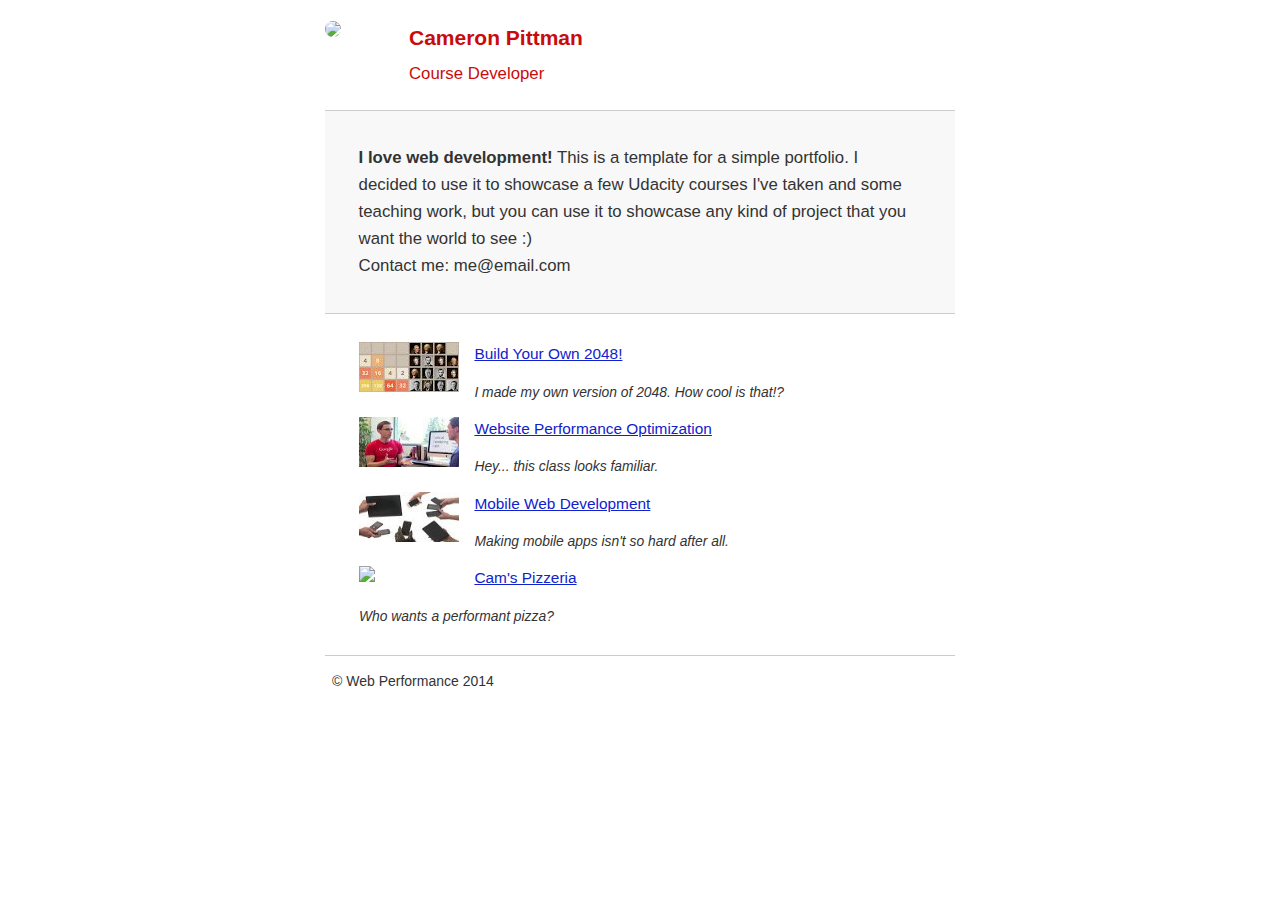
==== index.html @ 37550754 "My project" ====
<!DOCTYPE html>
<html lang="en">
  <head>
    <meta charset="utf-8">
    <meta name="viewport" content="width=device-width, initial-scale=1">
    <meta name="description" content=" FILL ME IN ">
    <meta name="author" content=" FILL ME IN ">
    <title>Cameron Pittman: Portfolio</title>
    <!-- Hmm, what is the impact of web fonts on speed? Measure it... -->
      <link rel="stylesheet" href="css/style.css">
  </head>

  <body>
    <header>
      <a href="/"><img src="img/profilepic.jpg"></a>
      <p>Cameron Pittman<br><span>Course Developer</span></p>
    </header>

    <div class="container">
      <div class="hero">
        <strong>I love web development!</strong> This is a template for a simple portfolio. I decided to use it to showcase a few Udacity courses I've taken and some teaching work, but you can use it to showcase any kind of project that you want the world to see :) <br> Contact me: me@email.com
      </div>

      <div class="content">
        <ul>
          <li>
            <img src="img/project-2048.jpg" style="width: 100px; height: 50px;">
            <a href="project-2048.html">Build Your Own 2048!</a>
            <p>I made my own version of 2048. How cool is that!?</p>
          </li>

          <li>
            <img src="img/project-webperf.jpg" style="width: 100px; height: 50px;">
            <a href="project-webperf.html">Website Performance Optimization</a>
            <p>Hey... this class looks familiar.</p>
          </li>

          <li>
            <img src="img/project-mobile.jpg" style="width: 100px; height: 50px;">
            <a href="project-mobile.html">Mobile Web Development</a>
            <p>Making mobile apps isn't so hard after all.</p>
          </li>

          <li>
            <img style="width: 100px;" src="views/images/pizzeria.jpg" >
            <a href="views/pizza.html">Cam's Pizzeria</a>
            <p>Who wants a performant pizza?</p>
          </li>
        </ul>
      </div>

      <footer>
        <p>&copy; Web Performance 2014 <span id="crp-stats"></span></p>
      </footer>
    </div>
  </body>
    <script async src="js/perfmatters.js"></script>
</html>
<noscript><link href="//fonts.googleapis.com/css?family=Open+Sans:400,700" rel="stylesheet" media="none" onload="this.media='all'"></noscript>
---- css/style.css ----
html {
  font-size: 100%;
  overflow-y: scroll;
  -webkit-tap-highlight-color: rgba(0,0,0,0);
  -ms-text-size-adjust: 100%;
  -webkit-text-size-adjust: none;
}
body { margin: 0; font-size: 14px; line-height: 1.61; font-weight: 400; }
body, button, input, select, textarea { font-family: 'Open Sans', sans-serif; color: #333; }

a { color: #12C; }
a:visited { color: #61C; }
a:focus { outline: thin dotted; }
a:hover, a:active { color: #c00; outline: 0; }

b, strong { font-weight: bold; }
pre, code { font-family: monospace, monospace; font-size: 1em; }
ul, ol { margin: 1em 0; padding: 0 0 0 20px; }
img { border: 0; max-width: 100%; }

body { background: #fff; }
header, footer, .container { max-width: 45em; margin: 0 auto; }

header { padding: 0 0.5em; color: #C90B0B; }
header img { border-radius: 40px; float: left; }
header p { font-size:1.5em; font-weight: bold; padding-left: 4em;}
header p span { font-size: 0.8em; font-weight: normal;}

.hero { padding: 2em; background-color: #f8f8f8; font-size:1.2em;
  border-bottom: 1px solid #ccc;
  border-top: 1px solid #ccc;
}

.content { padding: 1em 1em; }
.content li { list-style-type: none; font-size: 1.1em;}
li img { float:left; padding-right: 1em; }
li p { font-size: 0.9em; font-style: italic; }

footer {
  padding: 0 0.5em;
  border-top: 1px solid #ccc;
}
footer span { float: right; font-style: italic; }

/* Smartphones (portrait) */
@media only screen and (max-width: 480px) {
  body { font-size: 12px;}
  header p { padding-left: 4.5em;}
}
@media print {
  * { background: transparent !important; color: black !important; text-shadow: none !important; filter:none !important; -ms-filter: none !important; }
  a, a:visited { color: #444 !important; text-decoration: underline; }
  a[href]:after { content: " (" attr(href) ")"; }
  tr, img { page-break-inside: avoid; }
  img { max-width: 100% !important; }
  @page { margin: 0.5cm; }
  p, h2, h3 { orphans: 3; widows: 3; }
  h2, h3{ page-break-after: avoid; }
}
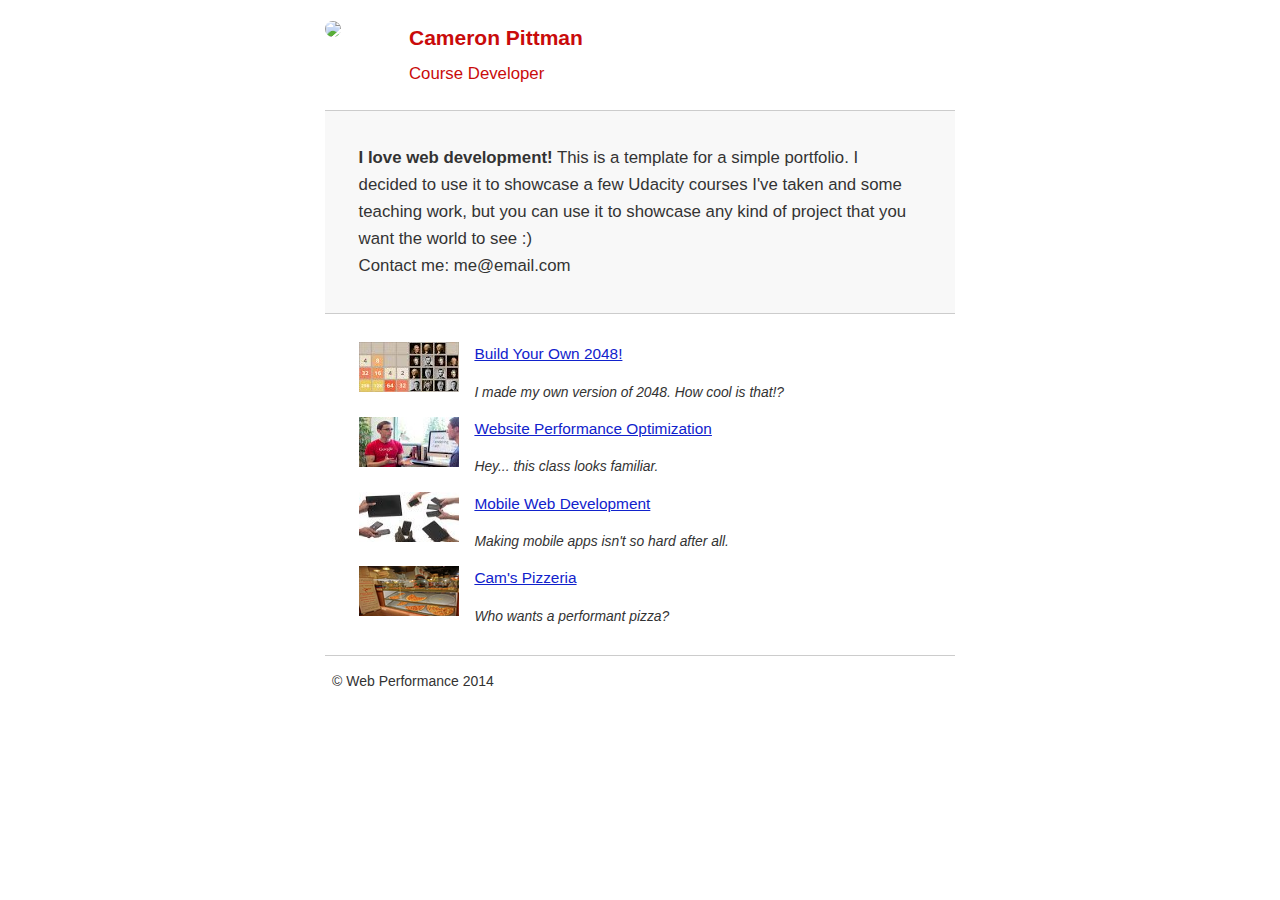
==== commit a5c12362: "Fix1.1" ====
--- a/index.html
+++ b/index.html
@@ -7,7 +7,67 @@
     <meta name="author" content=" FILL ME IN ">
     <title>Cameron Pittman: Portfolio</title>
     <!-- Hmm, what is the impact of web fonts on speed? Measure it... -->
-      <link rel="stylesheet" href="css/style.css">
+<style>
+              html {
+      font-size: 100%;
+      overflow-y: scroll;
+      -webkit-tap-highlight-color: rgba(0,0,0,0);
+      -ms-text-size-adjust: 100%;
+      -webkit-text-size-adjust: none;
+        }
+    body { margin: 0; font-size: 14px; line-height: 1.61; font-weight: 400; }
+    body, button, input, select, textarea { font-family: 'Open Sans', sans-serif; color: #333; }
+
+    a { color: #12C; }
+    a:visited { color: #61C; }
+    a:focus { outline: thin dotted; }
+    a:hover, a:active { color: #c00; outline: 0; }
+
+    b, strong { font-weight: bold; }
+    pre, code { font-family: monospace, monospace; font-size: 1em; }
+    ul, ol { margin: 1em 0; padding: 0 0 0 20px; }
+    img { border: 0; max-width: 100%; }
+
+    body { background: #fff; }
+    header, footer, .container { max-width: 45em; margin: 0 auto; }
+
+    header { padding: 0 0.5em; color: #C90B0B; }
+    header img { border-radius: 40px; float: left; }
+    header p { font-size:1.5em; font-weight: bold; padding-left: 4em;}
+    header p span { font-size: 0.8em; font-weight: normal;}
+
+    .hero { padding: 2em; background-color: #f8f8f8; font-size:1.2em;
+      border-bottom: 1px solid #ccc;
+      border-top: 1px solid #ccc;
+    }
+
+    .content { padding: 1em 1em; }
+    .content li { list-style-type: none; font-size: 1.1em;}
+    li img { float:left; padding-right: 1em; }
+    li p { font-size: 0.9em; font-style: italic; }
+
+    footer {
+      padding: 0 0.5em;
+      border-top: 1px solid #ccc;
+    }
+    footer span { float: right; font-style: italic; }
+
+    /* Smartphones (portrait) */
+    @media only screen and (max-width: 480px) {
+      body { font-size: 12px;}
+      header p { padding-left: 4.5em;}
+    }
+    @media print {
+      * { background: transparent !important; color: black !important; text-shadow: none !important; filter:none !important; -ms-filter: none !important; }
+      a, a:visited { color: #444 !important; text-decoration: underline; }
+      a[href]:after { content: " (" attr(href) ")"; }
+      tr, img { page-break-inside: avoid; }
+      img { max-width: 100% !important; }
+      @page { margin: 0.5cm; }
+      p, h2, h3 { orphans: 3; widows: 3; }
+      h2, h3{ page-break-after: avoid; }
+    }      
+</style>
   </head>
 
   <body>
@@ -42,7 +102,7 @@
           </li>
 
           <li>
-            <img style="width: 100px;" src="views/images/pizzeria.jpg" >
+            <img src="img/pizzeria.jpg" style="width: 100px; height: 50px;" >
             <a href="views/pizza.html">Cam's Pizzeria</a>
             <p>Who wants a performant pizza?</p>
           </li>
